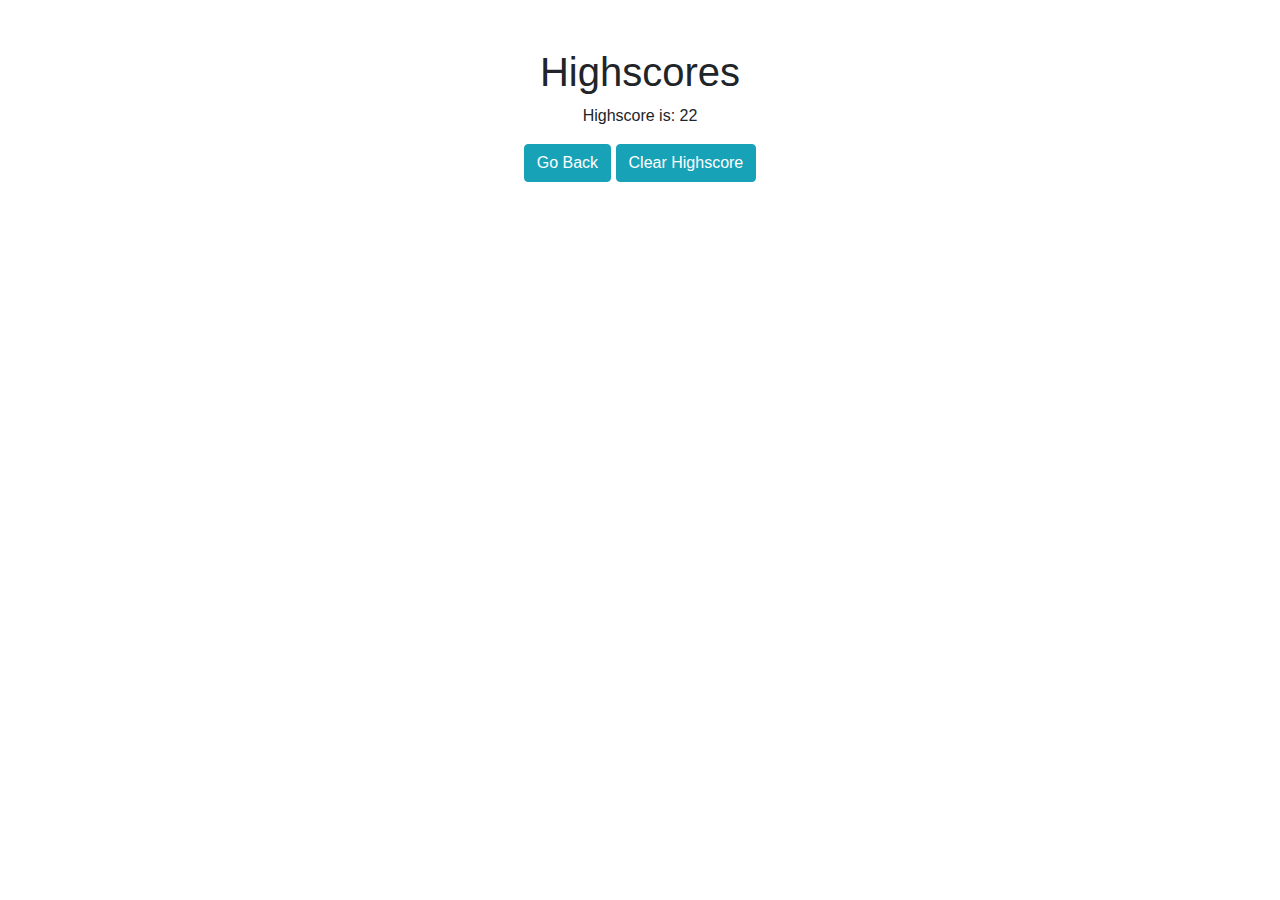
==== highscores.html @ fb5d7849 "Create backplate html pages with initial design" ====
<!DOCTYPE html>
<html lang="en">
  <head>
    <!-- Required meta tags -->
    <meta charset="UTF-8" />
    <meta name="viewport" content="width=device-width, initial-scale=1.0" />
    <meta http-equiv="X-UA-Compatible" content="ie=edge" />

    <title>Code Quiz</title>
    
    <link rel="shortcut icon" type="image/x-icon" href="assets/img/favicon.ico">
    <meta name="keywords" content="Coding Quiz, javascript">
    <meta name="description" content="Simple coding quiz on Javascript fundamentals">
    <!-- Bootstrap CSS -->
    <link rel="stylesheet" type="text/css" href="assets/css/reset.css">
    <link rel="stylesheet" href="https://stackpath.bootstrapcdn.com/bootstrap/4.5.2/css/bootstrap.min.css" 
    integrity="sha384-JcKb8q3iqJ61gNV9KGb8thSsNjpSL0n8PARn9HuZOnIxN0hoP+VmmDGMN5t9UJ0Z" crossorigin="anonymous">
    <!-- Custom CSS -->
    <link rel="stylesheet" href="assets/css/style.css" />
    <!-- Scripts required to allow some Bootstrap components to work. -->
    <script src="https://code.jquery.com/jquery-3.5.1.slim.min.js" 
    integrity="sha384-DfXdz2htPH0lsSSs5nCTpuj/zy4C+OGpamoFVy38MVBnE+IbbVYUew+OrCXaRkfj" crossorigin="anonymous"></script>
    <script src="https://cdn.jsdelivr.net/npm/popper.js@1.16.1/dist/umd/popper.min.js" 
    integrity="sha384-9/reFTGAW83EW2RDu2S0VKaIzap3H66lZH81PoYlFhbGU+6BZp6G7niu735Sk7lN" crossorigin="anonymous"></script>
    <script src="https://stackpath.bootstrapcdn.com/bootstrap/4.5.2/js/bootstrap.min.js" 
    integrity="sha384-B4gt1jrGC7Jh4AgTPSdUtOBvfO8shuf57BaghqFfPlYxofvL8/KUEfYiJOMMV+rV" crossorigin="anonymous"></script>
     
  </head>
  <body>
    <!-- Main page -->
    <main>
      <div class="container text-center col-lg-6 mt-5">
        <h1>Highscores</h1>
        <p>Highscore is: 22</p>
        <button id="go-back" class="btn btn-info">Go Back</button>
        <button id="clear" class="btn btn-info">Clear Highscore</button>
      </div>
        
    </main>
    
    <!-- Javascript for code quiz -->
    <script src="assets/js/script.js"></script>
  </body>
</html>
---- assets/css/style.css ----
// CSS
.start-page {
    margin-top: 100px;
    background-color: aqua;
}
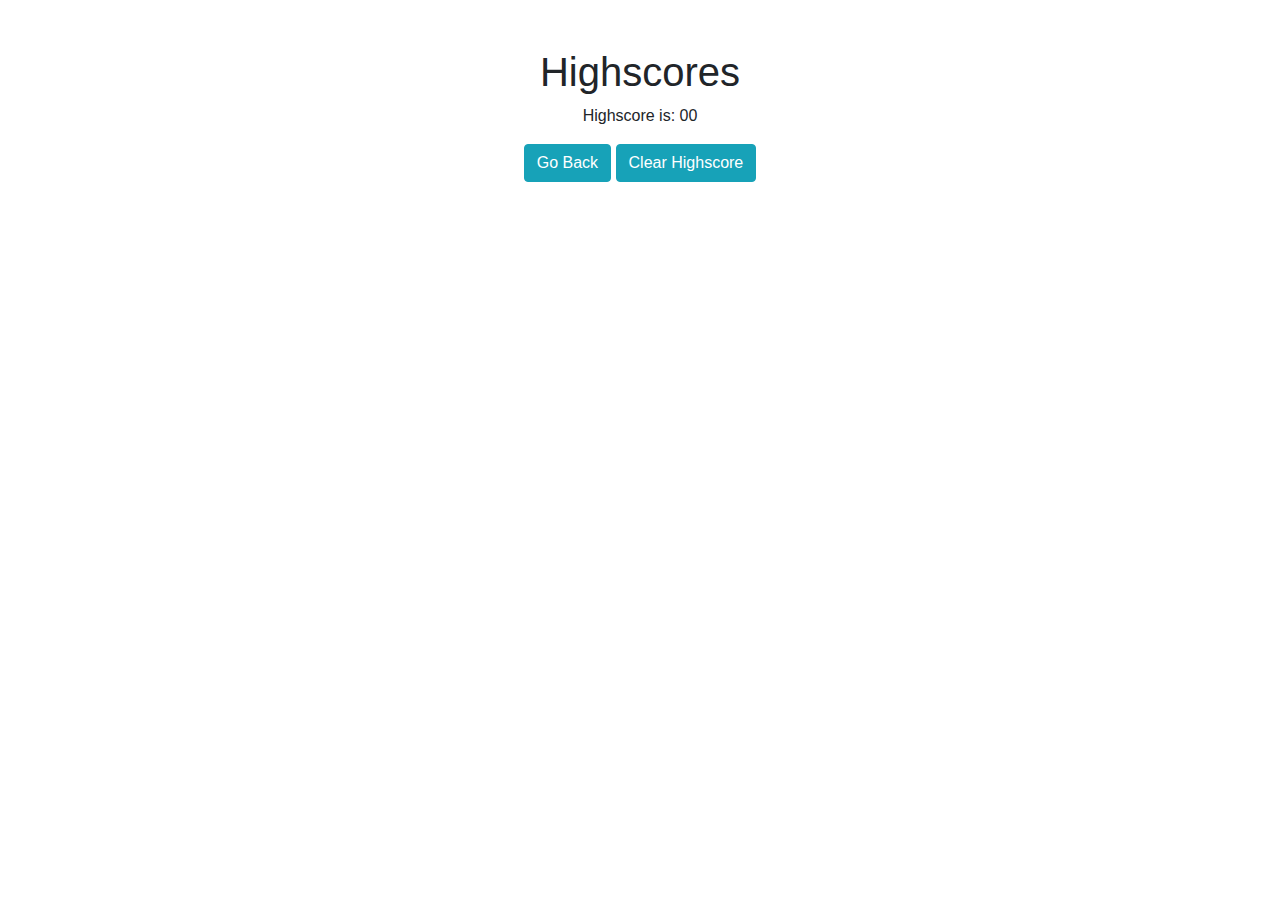
==== commit a582f88e: "Implement final score display ask for name dialog" ====
--- a/highscores.html
+++ b/highscores.html
@@ -8,7 +8,7 @@
 
     <title>Code Quiz</title>
     
-    <link rel="shortcut icon" type="image/x-icon" href="assets/img/favicon.ico">
+    <!-- <link rel="shortcut icon" type="image/x-icon" href="assets/img/favicon.ico"> -->
     <meta name="keywords" content="Coding Quiz, javascript">
     <meta name="description" content="Simple coding quiz on Javascript fundamentals">
     <!-- Bootstrap CSS -->
@@ -31,14 +31,14 @@
     <main>
       <div class="container text-center col-lg-6 mt-5">
         <h1>Highscores</h1>
-        <p>Highscore is: 22</p>
-        <button id="go-back" class="btn btn-info">Go Back</button>
-        <button id="clear" class="btn btn-info">Clear Highscore</button>
+        <p>Highscore is: <span id="highscore"></span></p>
+        <a class="btn btn-info" href="index.html" role="button">Go Back</a>
+        <button id="clear" class="btn btn-info" onclick="clearHighscore()">Clear Highscore</button>
       </div>
         
     </main>
     
     <!-- Javascript for code quiz -->
-    <script src="assets/js/script.js"></script>
+    <script src="assets/js/highscore.js"></script>
   </body>
 </html>
--- a/assets/css/style.css
+++ b/assets/css/style.css
@@ -2,4 +2,22 @@
 .start-page {
     margin-top: 100px;
     background-color: aqua;
+}
+
+li {
+    background-color: blueviolet;
+    border: 1px solid #fff;
+    border-radius: 5px;
+    padding: 1px 10px;
+    color: #fff;
+}
+
+li:hover {
+    background-color: rgb(181, 107, 250);
+    cursor: default;
+    ;
+}
+
+li:active {
+    background-color: rgb(120, 2, 230);
 }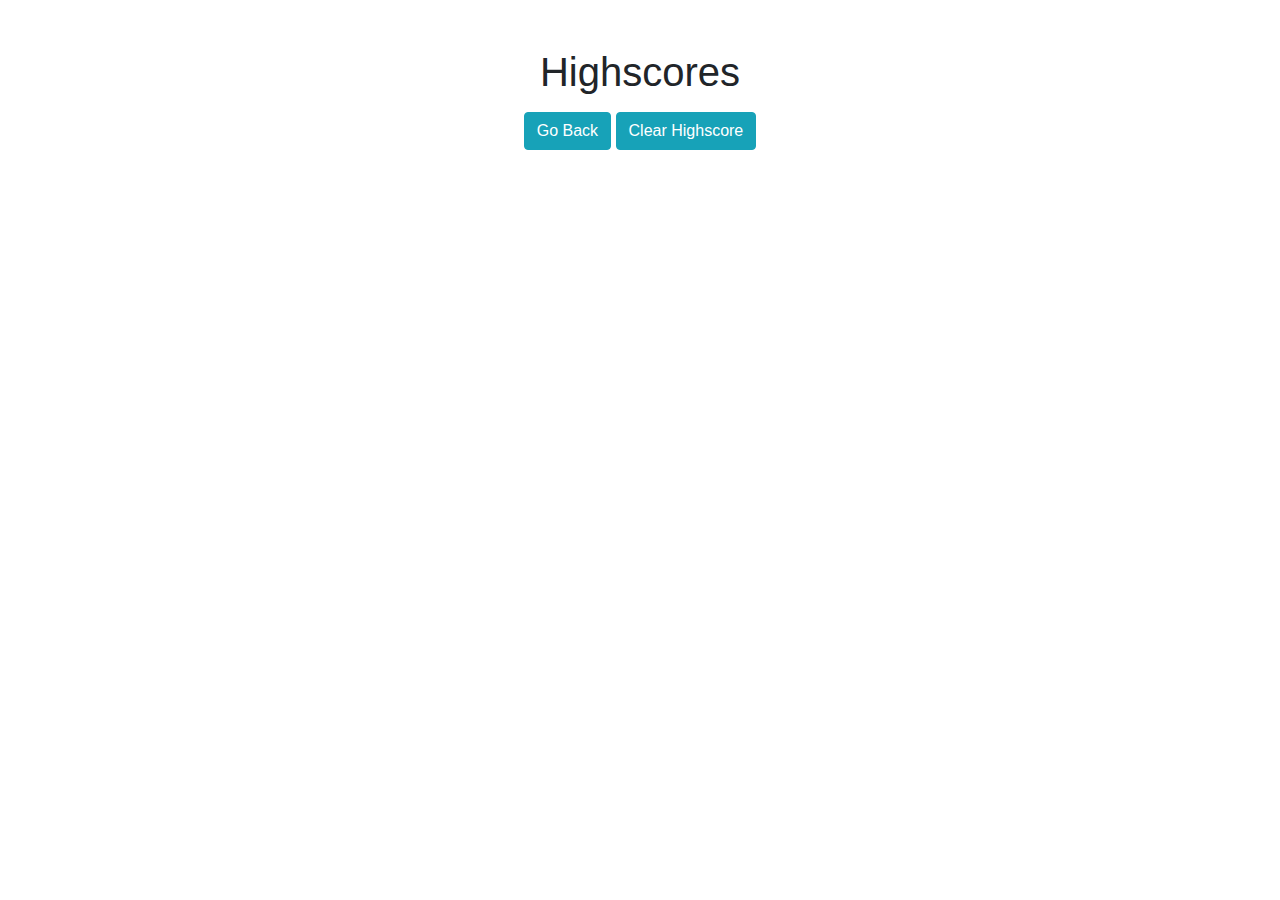
==== commit ed03a20e: "Implement users higshscore list display" ====
--- a/highscores.html
+++ b/highscores.html
@@ -16,7 +16,7 @@
     <link rel="stylesheet" href="https://stackpath.bootstrapcdn.com/bootstrap/4.5.2/css/bootstrap.min.css" 
     integrity="sha384-JcKb8q3iqJ61gNV9KGb8thSsNjpSL0n8PARn9HuZOnIxN0hoP+VmmDGMN5t9UJ0Z" crossorigin="anonymous">
     <!-- Custom CSS -->
-    <link rel="stylesheet" href="assets/css/style.css" />
+    <link rel="stylesheet" href="assets/css/highscores.css" />
     <!-- Scripts required to allow some Bootstrap components to work. -->
     <script src="https://code.jquery.com/jquery-3.5.1.slim.min.js" 
     integrity="sha384-DfXdz2htPH0lsSSs5nCTpuj/zy4C+OGpamoFVy38MVBnE+IbbVYUew+OrCXaRkfj" crossorigin="anonymous"></script>
@@ -29,16 +29,16 @@
   <body>
     <!-- Main page -->
     <main>
-      <div class="container text-center col-lg-6 mt-5">
+      <div class="container text-center col-sm-6 mt-5">
         <h1>Highscores</h1>
-        <p>Highscore is: <span id="highscore"></span></p>
+        <ul id='user-list' class=" text-left justify-content-center"></ul>
         <a class="btn btn-info" href="index.html" role="button">Go Back</a>
         <button id="clear" class="btn btn-info" onclick="clearHighscore()">Clear Highscore</button>
       </div>
         
     </main>
     
-    <!-- Javascript for code quiz -->
+    <!-- Javascript for code highscores -->
     <script src="assets/js/highscore.js"></script>
   </body>
 </html>
--- a/assets/css/highscores.css
+++ b/assets/css/highscores.css
@@ -0,0 +1,13 @@
+// CSS
+.start-page {
+    margin-top: 100px;
+    background-color: aqua;
+}
+
+li {
+    background-color: rgb(148, 148, 148);
+    border: 1px solid #fff;
+    border-radius: 5px;
+    padding: 1px 10px;
+    color: #fff;
+}
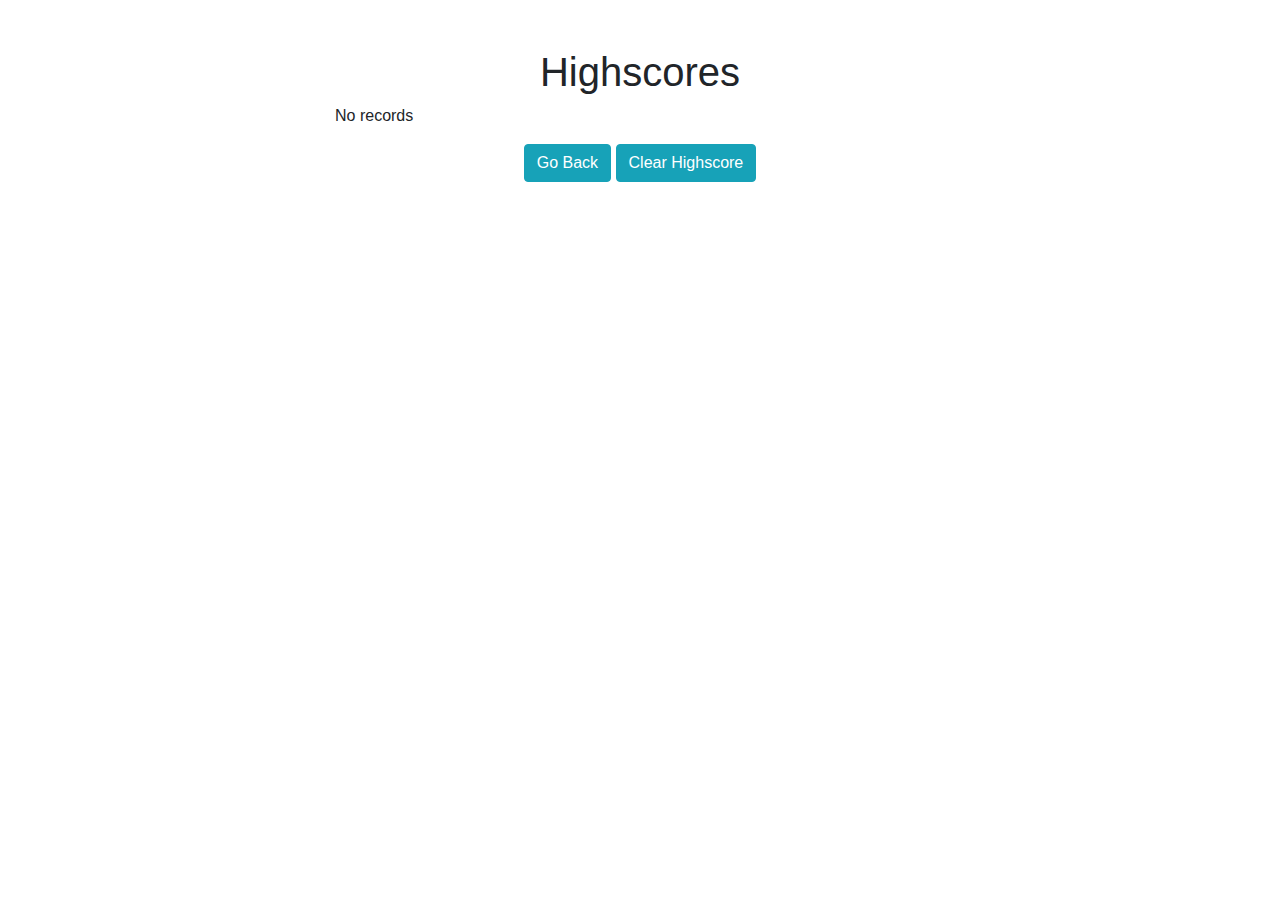
==== commit 66ef2acd: "implement highscore record based on time left and minor css improvements" ====
--- a/highscores.html
+++ b/highscores.html
@@ -31,7 +31,7 @@
     <main>
       <div class="container text-center col-sm-6 mt-5">
         <h1>Highscores</h1>
-        <ul id='user-list' class=" text-left justify-content-center"></ul>
+        <ol id='user-list' class="text-left"></ol>
         <a class="btn btn-info" href="index.html" role="button">Go Back</a>
         <button id="clear" class="btn btn-info" onclick="clearHighscore()">Clear Highscore</button>
       </div>
--- a/assets/css/highscores.css
+++ b/assets/css/highscores.css
@@ -5,9 +5,13 @@
 }
 
 li {
-    background-color: rgb(148, 148, 148);
+    background-color:  #e6d3f8;
     border: 1px solid #fff;
     border-radius: 5px;
     padding: 1px 10px;
-    color: #fff;
+    list-style-position: inside;
 }
+
+ol {
+    list-style: decimal;
+}